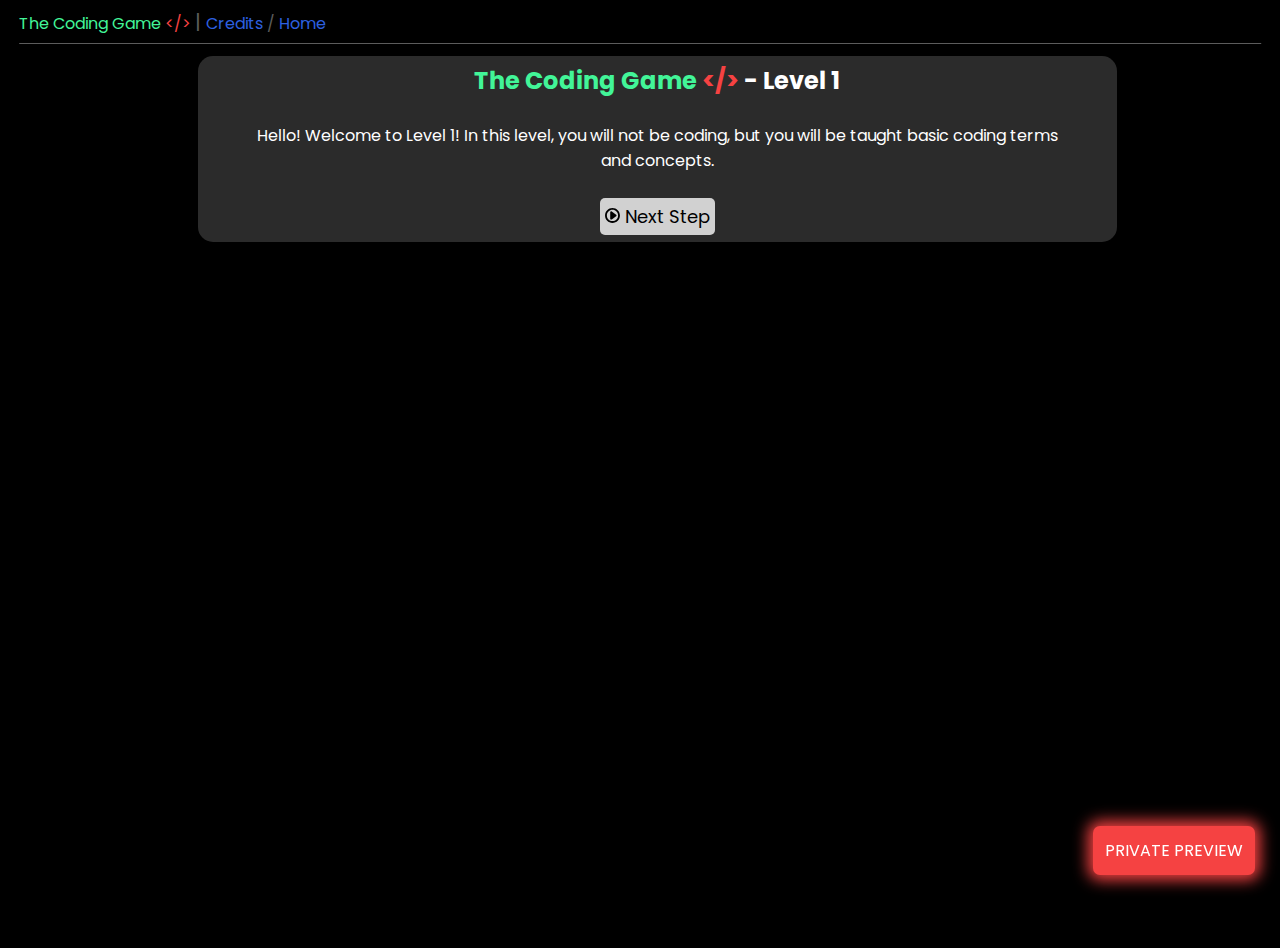
==== level1.html @ f36c3976 "Add files via upload" ====
<!DOCTYPE html>
<html>
	<!-- Basic Meta -->

	<title>Level 1 | The Coding Game</title>
	<meta name="title" content="The Coding Game" />
	<meta name="description" content="Learn to code using this fun and silly game! Play it twice a day and within a few weeks, you'll already be mastering JavaScript." />

	<!-- Open Graph / Facebook -->
	<meta property="og:type" content="website" />
	<meta property="og:url" content="https://game.xcore.tk" />
	<meta property="og:title" content="The Coding Game" />
	<meta property="og:description" content="Learn to code using this fun and silly game! Play it twice a day and within a few weeks, you'll already be mastering JavaScript." />
	<meta property="og:image" content="https://game.xcore.tk/TheCodingGame.png" />
	
	<!-- Twitter -->
	<meta property="twitter:card" content="summary_large_image" />
	<meta property="twitter:url" content="https://game.xcore.tk" />
	<meta property="twitter:title" content="The Coding Game" />
	<meta property="twitter:description" content="Learn to code using this fun and silly game! Play it twice a day and within a few weeks, you'll already be mastering JavaScript." />
	<meta property="twitter:image" content="https://game.xcore.tk/TheCodingGame.png" />
	<!-- Other Stuff -->
	<link href="style.css" rel="stylesheet" />
</html>

<body>
  <div class='navbar'>
    <div class='logo'>
      <span 
        class='logo firstInNav'
        id='piece1'>The Coding Game</span>
      <span
        class='logo'
        id='piece2'>&lt;/></span>
      <span
        class='logo'
        id='piece3'>| </span>
      <a 
        href="javascript:void(0)"
        onclick="c()">
        Credits</a>
      <span id="dv">/</span>
      <a 
        href="javascript:void(0)"
        onclick="e()">
        Home</a>
    </div>
  </div>
  <div class="content">
    <div class="levelCard">
      <h2
        class="logo"
        id="piece1">
        The Coding Game
      </h2>
      <h2
        class="logo"
        id="piece2">
        &lt;/>
      </h2><h2> - Level 1</h2><br><br>
			<span id="pageText">Hello! Welcome to Level 1! In this level, you will not be coding, but you will be taught basic coding terms and concepts.</span><br><br>
			<next-step></next-step>
      <div id="scriptOutput" hidden>
			
			</div>
    </div>
  </div>
  <div class="floatingAlert">
    PRIVATE PREVIEW
  </div>
  <script src='script.js'></script>
	<script>
		window.content = document.querySelector(".content");
		const pt = document.querySelector("#pageText");
		var opt = document.querySelector("#scriptOutput");
		var parser = new DOMParser();
		
		let output = parser.parseFromString(
			opt.innerHTML,
			"text/html"
		).getElementsByTagName("body")[0];

		const q = new URLSearchParams(window.location.search);

		function setText(element, text) {
			element.innerText = text;
			if (element.innerText == text) {
				return true;
			} else {
				throw new Error("Whoops, it seems that there was an error.. (not in your code, in your computer, or in our code.)");
			}
		
			__updateScreen();
		}
		
		function getElement(id) {
			const elem = output.getElementById(id);
		  if (elem) return elem;
			else throw new Error("Whoops, it looks like you made a mistake! That element doesn't exist!");
		}
		
		function createText(text, id) {
			const elem = document.createElement("span");
			elem.innerText = text;
			elem.style.fontFamily = '\"Poppins\", sans-serif';
			elem.style.color = "black";
			output.append(elem);
			__updateScreen();
		
			return elem;
		}
		
		function __updateScreen() {
			opt.innerHTML = output.innerHTML;
		}

		function __updateSearchParams() {
			window.location.search = q.toString();
		}

		class NextButton extends HTMLElement {
			constructor() {
				super();
			}
		
			connectedCallback() {
				this.innerHTML = `
				<button>
					<img src="next-page.svg" /> Next Step
				</button>
				`;
				this.className = "nextBtn";

				this.onclick = () => {	
					q.set("page", (parseInt(q.get("page"))+1) || 1);
					__updateSearchParams();
				}
			}
		}
		
		customElements.define("next-step", NextButton);

		if (q.get("page") == 2) {
			pt.innerHTML = `
With that being said, or written .. let's begin with: Elements!<br>
Elements are visual components on your screen. Elements make up the web as you know it!<br>
Elements can be text, images, videos, portals into other websites, and more!<br>
Elements are the very core of the internet.
`;
		} else if (q.get("page") == 3) {
			pt.innerHTML = `
Now, off of elements, onto functions. Functions are re-usable lines of code.<br>
I can set a function, and then, later on in my code, I can call it to run it's code.<br>
And functions <b>don't have a use limit!</b> Meaning.. that's right! They're re-usable.<br>
To call a function, you just have to do <code>function-name-here()</code>.<br>
You will learn how to create them in later levels.
`;
		} else if (q.get("page") == 4) {
			pt.innerHTML = `
That's all for today lesso- oops, I meant level!
This was not really a level, but it was an introduction to two<br>basic concepts that will be widely used throughout the game.

Thank you for trying The Coding Game, I hope you enjoy later levels!
`;
			let t = document.querySelector(".nextBtn");
			t.style.backgroundColor = "#48e827";
			t.style.color = "white";
			t.style.padding = "3px";
			t.style.borderRadius = "5px";
			t.innerHTML = "Next Level";
			t.onclick = () => {
				localStorage.setItem("level", "2");
				e();
			}
		}
	</script>
</body>
---- style.css ----
@import url("https://fonts.googleapis.com/css2?family=Poppins:wght@600&display=swap");

html,
body {
  position: fixed;
  height: 100%;
  width: 100%;
  left: 0;
  top: 0;
  background: black;
  color: white;
  font-family: "Poppins", sans-serif;
}

.navbar {
  position: fixed;
  top: 0;
  left: 0;
  background: black;
  width: 100%;
  padding-top: 7px;
  padding-bottom: 7px;
}

.navbar:after {
  padding: unset;
  content: "";
  background: #5c5c5c;
  position: absolute;
  bottom: 0;
  left: 50%;
  right: 50%;
  transform: translateX(-50%);
  height: 1px;
  width: 97%;
}

.firstInNav {
  margin-left: 19px;
}

.logo#piece3 {
  font-size: 20px;
  color: #5c5c5c;
}

.logo#piece2 {
  color: #f54242;
}

.logo#piece1 {
  color: #42f598;
}

a {
  color: #2d60e0;
  text-decoration: none;
}

.content {
  margin-top: 48px;
  padding-left: 19px;
  height: 100%;
}

#dv {
  color: #5c5c5c;
}

a:hover {
  text-decoration: underline;
}

div.floatingAlert {
  border-radius: 7px;
  padding: 12px;
  background-color: #f54242;
  position: fixed;
  bottom: 25px;
  right: 25px;
  box-shadow: 0 0 15px 5px #f54242;
}

.levelCard {
  width: 65%;
  border-radius: 15px;
  background: #2b2b2b;
  margin: auto;
  text-align: center;
  padding: 50px;
  padding-top: 7px;
  padding-bottom: 7px;
}

button {
  border-radius: 5px;
  background: #d1d1d1;
  color: black;
  border: none;
  font-family: "Poppins", sans-serif;
  font-size: 18px;
  transform: background 1s;
  padding: 5px;
}

button:active {
  background: #999999;
}

button:hover {
	cursor: pointer;
}

h2 {
  display: inline;
}

#scriptOutput {
	background: white;
	border: 4px solid;
	height: 250px;
	width: 350px;
	margin: auto;
	color: black;
}

[src="next-page.svg"] {
	height: 15px;
	width: 15px;
}

.nextBtn {
	font-size: 18px !important;
}

.nextBtn:hover {
	cursor: pointer;
}

code {
	background: #202124;
	border-radius: 2px;
	padding: 2px;
}
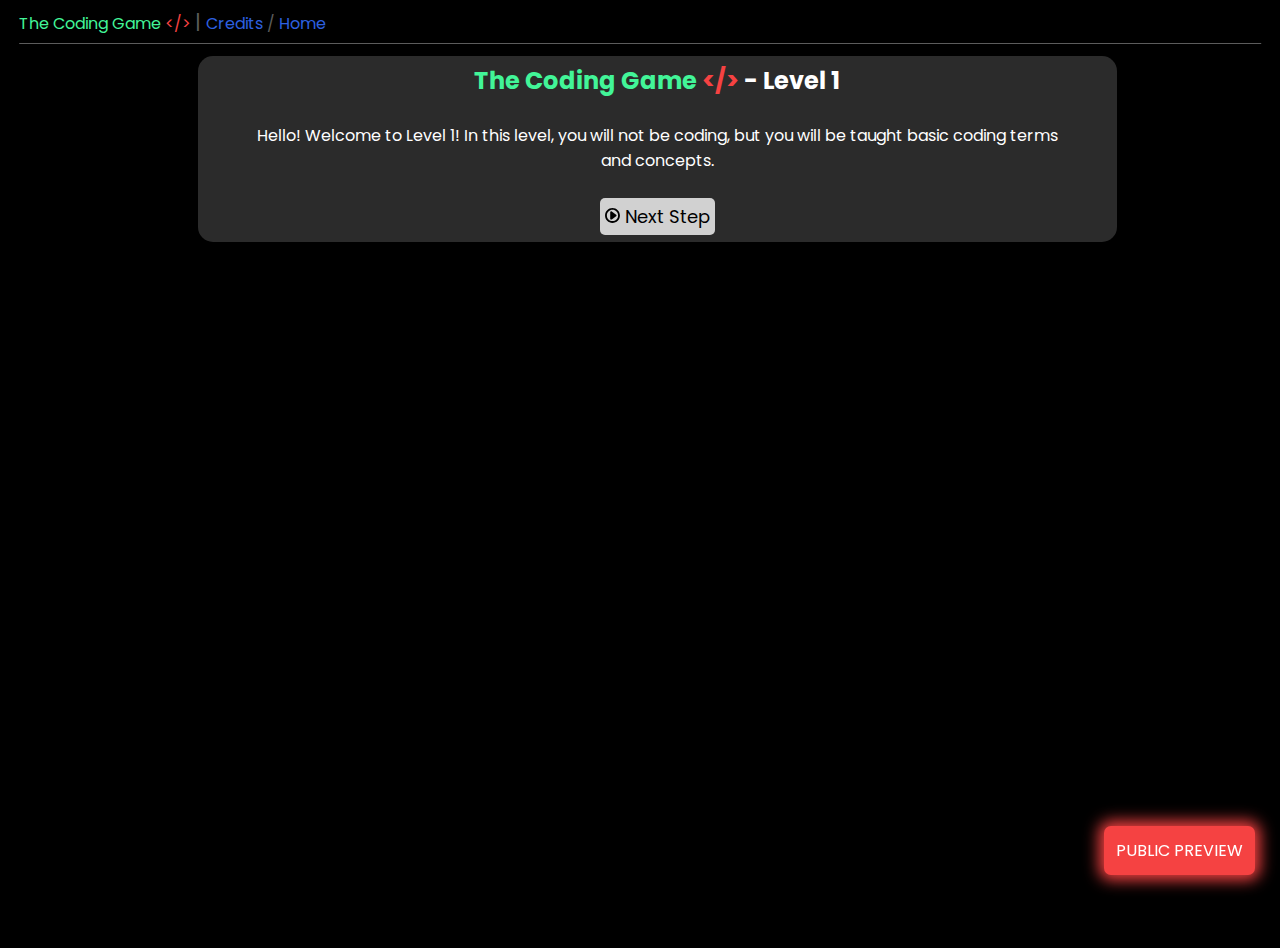
==== commit 9a3240fa: "Update level1.html" ====
--- a/level1.html
+++ b/level1.html
@@ -66,7 +66,7 @@
     </div>
   </div>
   <div class="floatingAlert">
-    PRIVATE PREVIEW
+    PUBLIC PREVIEW
   </div>
   <script src='script.js'></script>
 	<script>
@@ -174,4 +174,4 @@
 			}
 		}
 	</script>
-</body>+</body>
